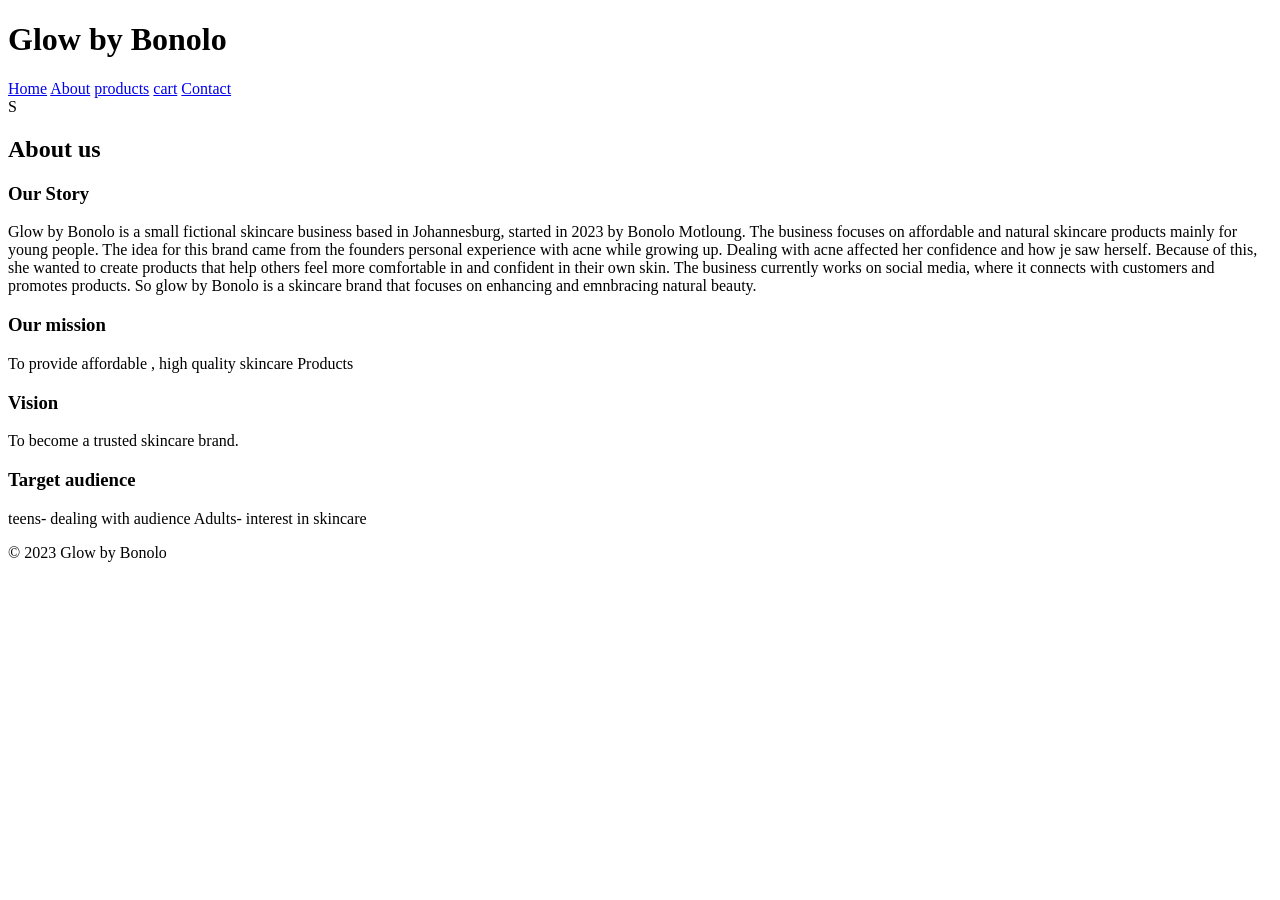
==== about.html @ 91921509 "Initial commit" ====
<!DOCTYPE html>
<html lang="en">
<head>
    <meta charset="UTF-8">
    <meta name="viewport" content="width=device-width, initial-scale=1.0">
    <title>About | glow by Bonolo</title>
</head>
<body>
<h1>Glow by Bonolo</h1>
          <nav>

<a href="index.html">Home</a>
<a href="about.html">About</a>
<a href="products.html">products</a>
<a href="cart.html">cart</a>
<a href="contact.html">Contact</a>
          </nav>
     </header>

     <main>S
            <h2>About us</h2>

           <h3>Our Story</h3> 
            <p>
            Glow by Bonolo is a small fictional skincare business based in Johannesburg, started in 2023 by Bonolo Motloung.
            The business focuses on affordable and natural skincare products mainly for young people. 
            The idea for this brand came from the founders personal experience with acne while growing up.
            Dealing with acne affected her confidence and how je saw herself. Because of this,
            she wanted to create products that help others feel more comfortable in and confident in their own skin.
            The business currently works on social media, where it connects with customers and promotes products.
            So glow by Bonolo is a skincare brand that focuses on enhancing and emnbracing natural beauty.
            </p>

           <h3>Our mission</h3>
            <p>To provide affordable , high quality skincare Products</p>

            <h3>Vision</h3>
            <p>To become a trusted skincare brand.</p>

            <h3>Target audience</h3>
            <p>teens- dealing with audience
                Adults- interest in skincare
            </p>
     </main>

      <footer>
          <p>&copy 2023 Glow by Bonolo</p>
      </footer>
</body>
</html>


</body>
</html>
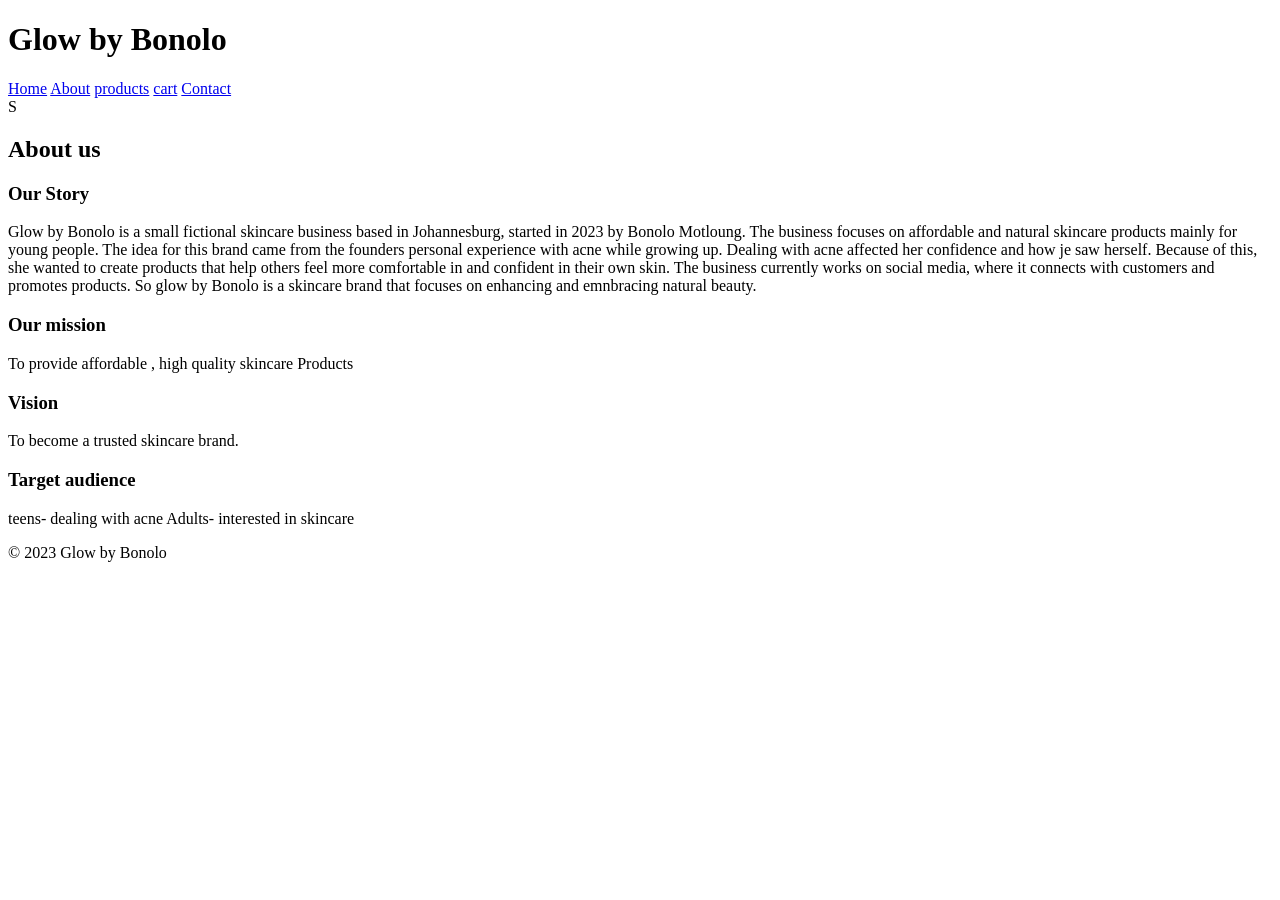
==== commit 2462c014: "add files" ====
--- a/about.html
+++ b/about.html
@@ -3,7 +3,17 @@
 <head>
     <meta charset="UTF-8">
     <meta name="viewport" content="width=device-width, initial-scale=1.0">
-    <title>About | glow by Bonolo</title>
+ 
+    <title>About Glow by Bonolo | Natural Skincare</title>
+
+   <meta name="keywords"
+    content="skincare, beauty products, face cream, body butter, glow by Bonolo">
+
+    <meta name="description"
+    content="Glow by Bonolo provides quality skincare products for healthy glowing skin"
+    
+    <link rel="stylesheet" href="CSS/style.css>"
+
 </head>
 <body>
 <h1>Glow by Bonolo</h1>
@@ -38,14 +48,15 @@
             <p>To become a trusted skincare brand.</p>
 
             <h3>Target audience</h3>
-            <p>teens- dealing with audience
-                Adults- interest in skincare
+            <p>teens- dealing with acne
+                Adults- interested in skincare
             </p>
      </main>
 
       <footer>
           <p>&copy 2023 Glow by Bonolo</p>
       </footer>
+      <script src="js/script. js"></script>
 </body>
 </html>
 
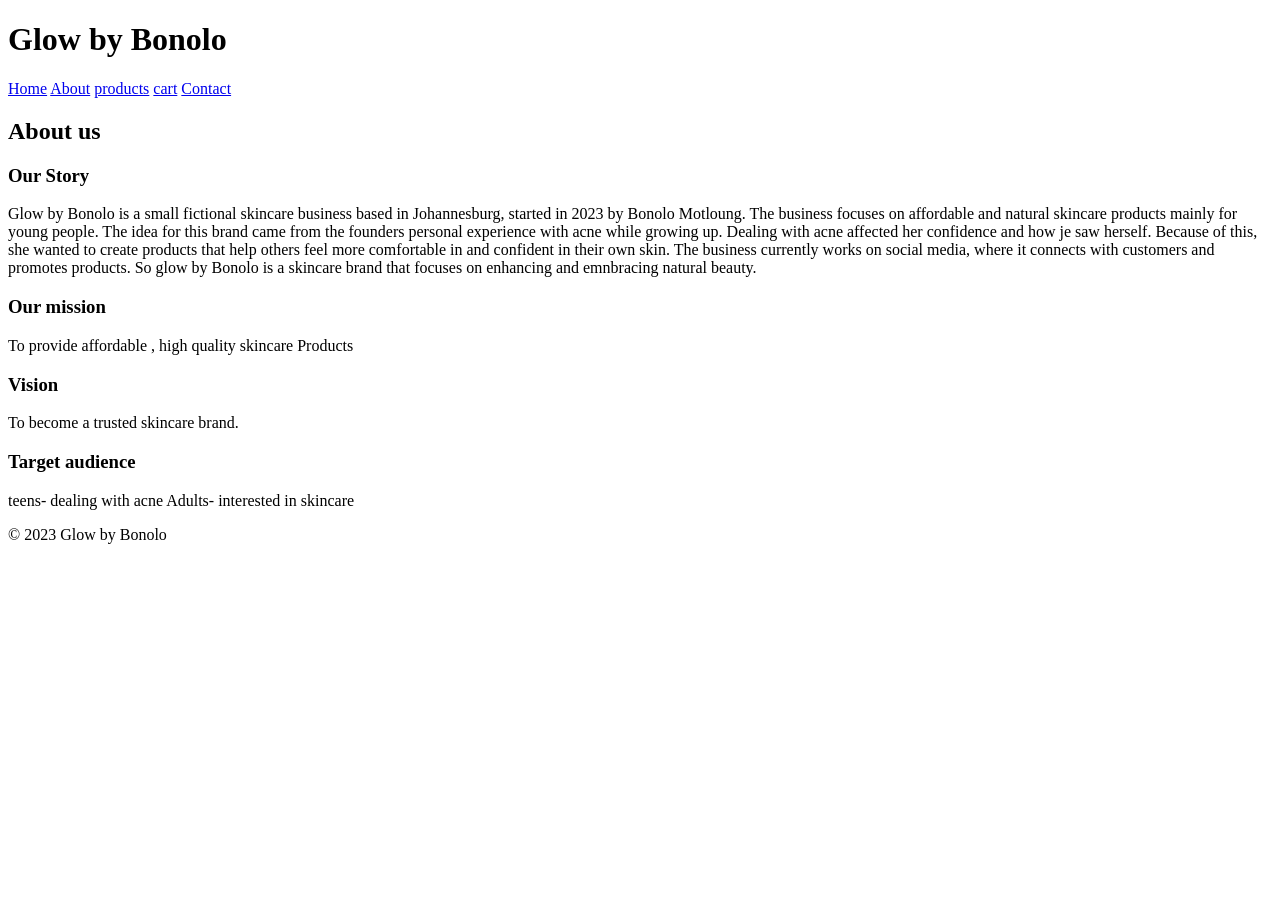
==== commit 828a0f70: "updated website files" ====
--- a/about.html
+++ b/about.html
@@ -12,7 +12,7 @@
     <meta name="description"
     content="Glow by Bonolo provides quality skincare products for healthy glowing skin"
     
-    <link rel="stylesheet" href="CSS/style.css>"
+    <link rel="stylesheet" href="CSS/style.css">
 
 </head>
 <body>
@@ -27,7 +27,7 @@
           </nav>
      </header>
 
-     <main>S
+     <main>
             <h2>About us</h2>
 
            <h3>Our Story</h3> 
